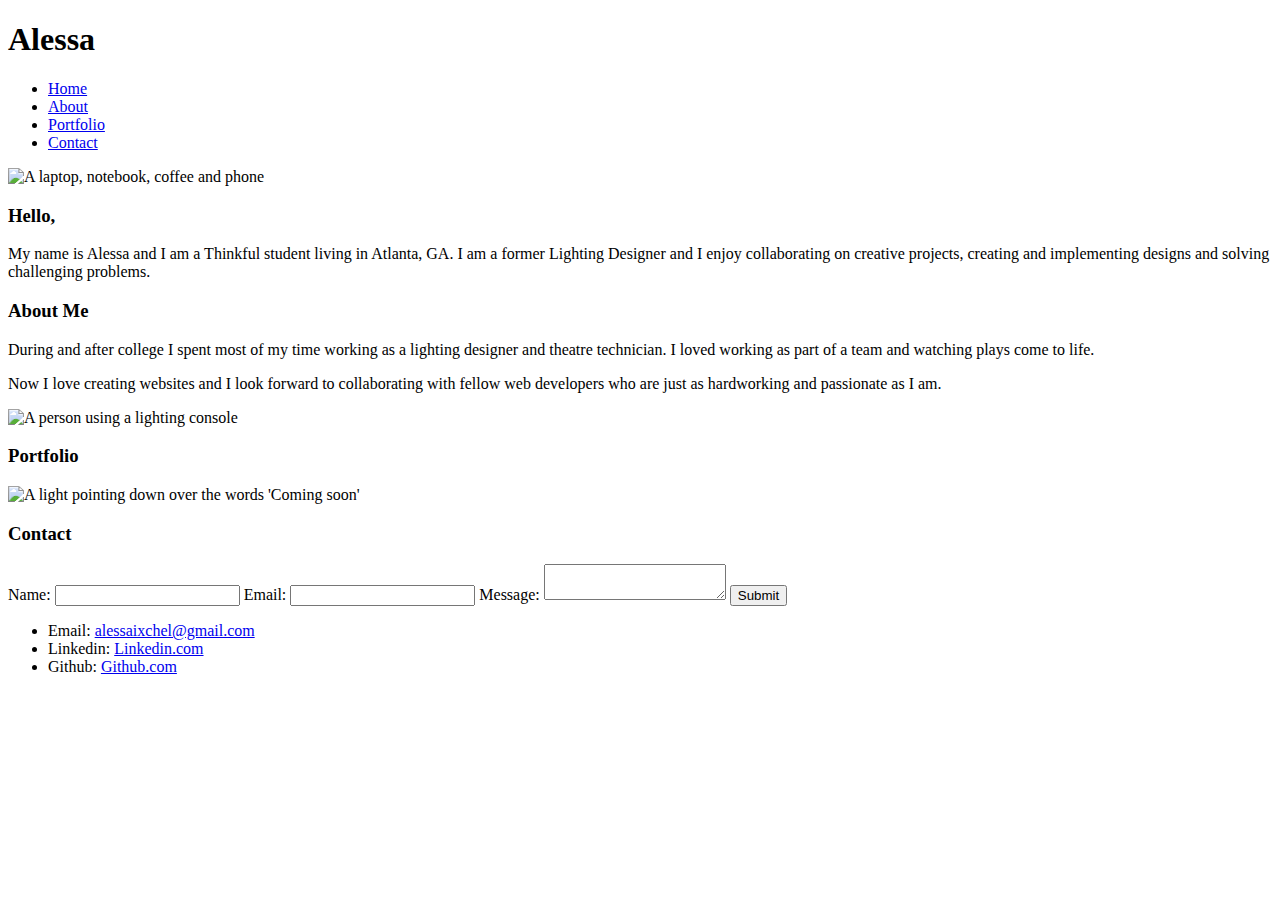
==== index.html @ f58e55f4 "Update index.html" ====
<!DOCTYPE html>
<html lang="en">
<head>
    <meta charset="UTF-8">
    <meta name="viewport" content="width=device-width, initial-scale=1.0">
    <title>Alessa</title>
    <link rel="stylesheet" type="text/css" href="style.css">
    <link href="https://fonts.googleapis.com/css2?family=Krona+One&family=Roboto&display=swap" rel="stylesheet">
</head>
<body>
    <header>
        <div class= "logo">
            <h1>Alessa</h1>
        </div>
        <nav>
            <ul id="menu">
                <li><a href="#home">Home</a> </li>
                <li><a href="#about">About</a></li>
                <li><a href="#portfolio">Portfolio</a></li>
                <li><a href="#contact">Contact</a></li>
            </ul>
        </nav>
    </header>

    <main>

       <div class = "group">
        <div class = "item">
            <img src = "images/image1.jpg" alt = "A laptop, notebook, coffee and phone" class = "image1">
        </div>
        <div class="item par" id="home">
            <h3>Hello,</h3>
            <p>My name is Alessa and I am a Thinkful student living in Atlanta, GA. I am a former Lighting Designer and I enjoy     collaborating on creative projects, creating and implementing designs and solving challenging problems.</p>
        </div>
       </div>

       <div class = "group">
        <div class ="item par" id ="about">
            <h3>About Me</h3>
            <p>During and after college I spent most of my time working as a lighting designer and theatre technician. I loved working as part of a team and watching plays come to life.</p>
            <p>Now I love creating websites and I look forward to collaborating with fellow web developers who are just as hardworking and passionate as I am.</p>
        </div>
        <div class="item">
            <img src = "images/image2.jpg" alt = "A person using a lighting console" class = "image2">
        </div>
       </div>

       <div class="group">
        <div class = "item" id="portfolio">
            <h3>Portfolio</h3>
            <img src = "images/image3.jpg" alt = "A light pointing down over the words 'Coming soon'" class="image3">
        </div>

        <div class = "item" id="contact">
            <h3>Contact</h3>

            <form action="https://formspree.io/meqrlwgy" method="post">
               <label for="user-name">Name:</label>
               <input id="user-name" type="text" name="name">

               <label for="user-email">Email:</label>
               <input id="user-email" type="text" name="email">

               <label for= "user-message">Message:</label>
               <textarea id="user-message" name="message"></textarea>
               <button type="submit">Submit</button>

            </form>

            <ul class="contact">
            <li>Email: <a href="mailto:alessaixchel@gmail.com?">alessaixchel@gmail.com</a> </li>
            <li>Linkedin: <a href="https://www.linkedin.com/in/alessa-bb686375/">Linkedin.com</a> </li>
            <li>Github: <a href="https://github.com/alessa-ixchel">Github.com</a></li>
            </ul>

        </div>
        </div>
       

    </main>

</body>
</html>
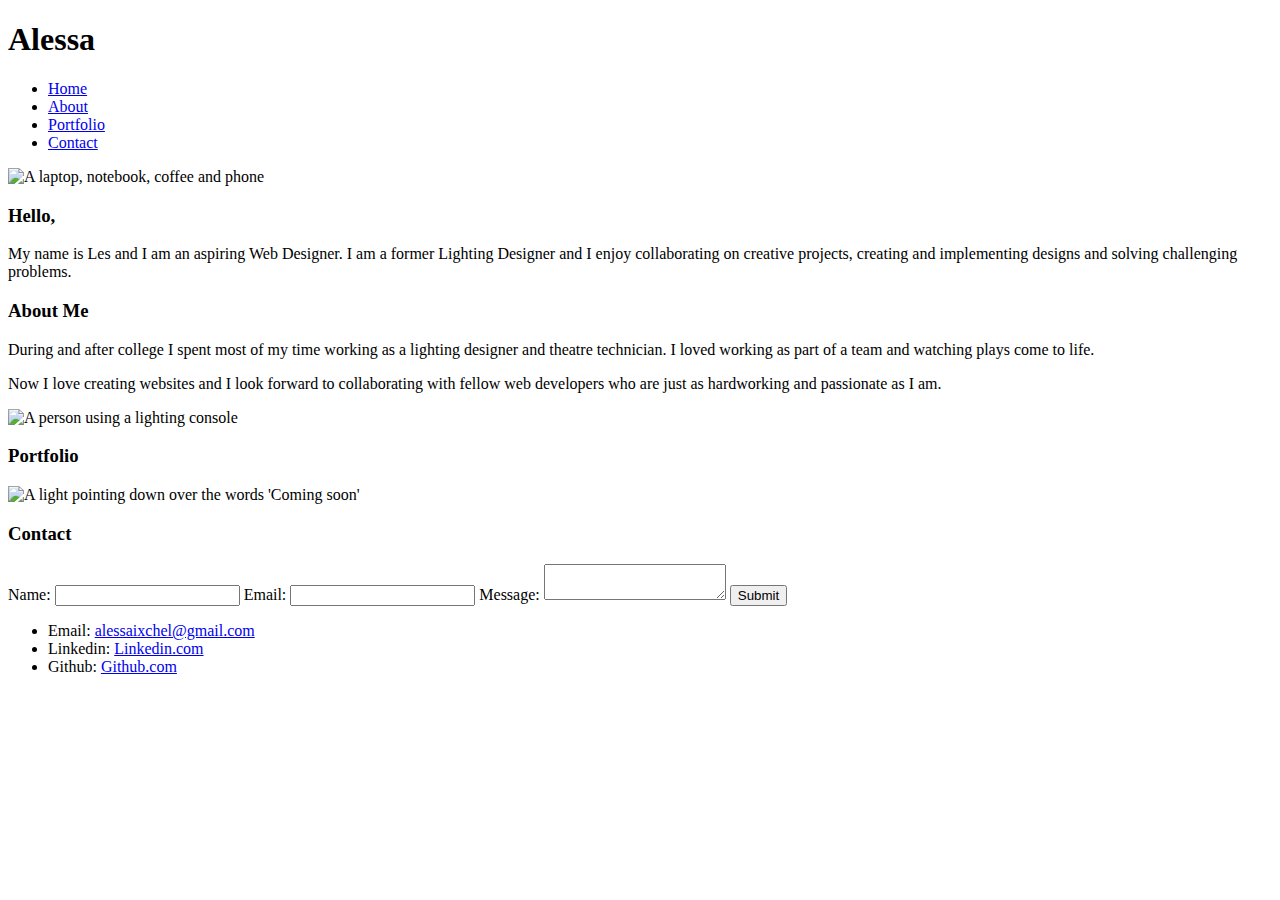
==== commit 5f4f5112: "Update index.html" ====
--- a/index.html
+++ b/index.html
@@ -30,7 +30,7 @@
         </div>
         <div class="item par" id="home">
             <h3>Hello,</h3>
-            <p>My name is Alessa and I am a Thinkful student living in Atlanta, GA. I am a former Lighting Designer and I enjoy     collaborating on creative projects, creating and implementing designs and solving challenging problems.</p>
+            <p>My name is Les and I am an aspiring Web Designer. I am a former Lighting Designer and I enjoy     collaborating on creative projects, creating and implementing designs and solving challenging problems.</p>
         </div>
        </div>
 
@@ -70,7 +70,7 @@
             <ul class="contact">
             <li>Email: <a href="mailto:alessaixchel@gmail.com?">alessaixchel@gmail.com</a> </li>
             <li>Linkedin: <a href="https://www.linkedin.com/in/alessa-bb686375/">Linkedin.com</a> </li>
-            <li>Github: <a href="https://github.com/alessa-ixchel">Github.com</a></li>
+            <li>Github: <a href="https://www.github.com/alessa-ixchel">Github.com</a> </li>
             </ul>
 
         </div>
